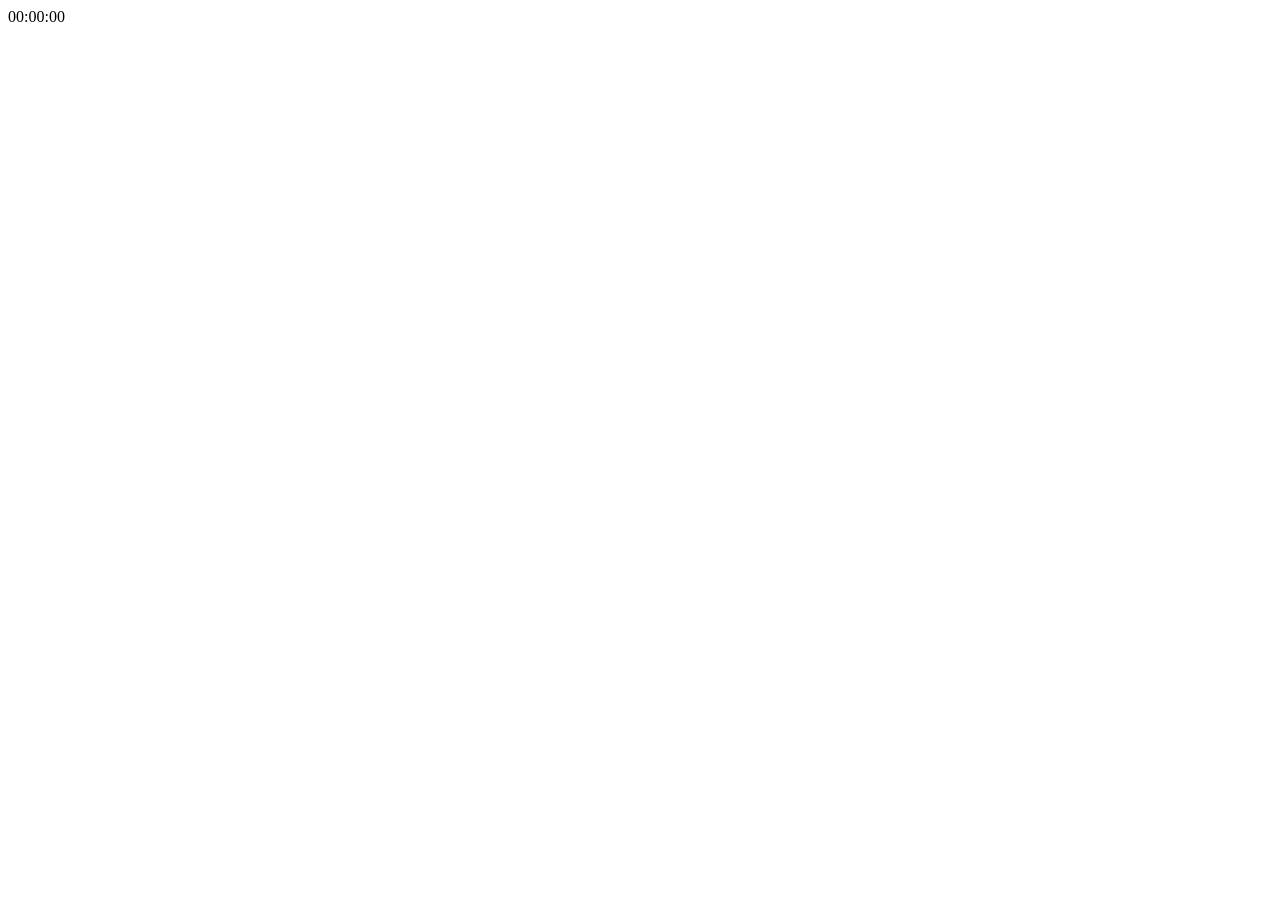
==== frontend/index.html @ fcac7590 "removed redundant folder" ====
<!DOCTYPE html>
<html lang="en">
<head>
    <meta charset="UTF-8">
    <meta name="viewport" content="width=device-width, initial-scale=1.0">
    <title>Rubiks Cube Timer</title>
</head>
<body>
    <script src="index.js"></script>
    <div id = "timer">00:00:00</div>
</body>
</html>
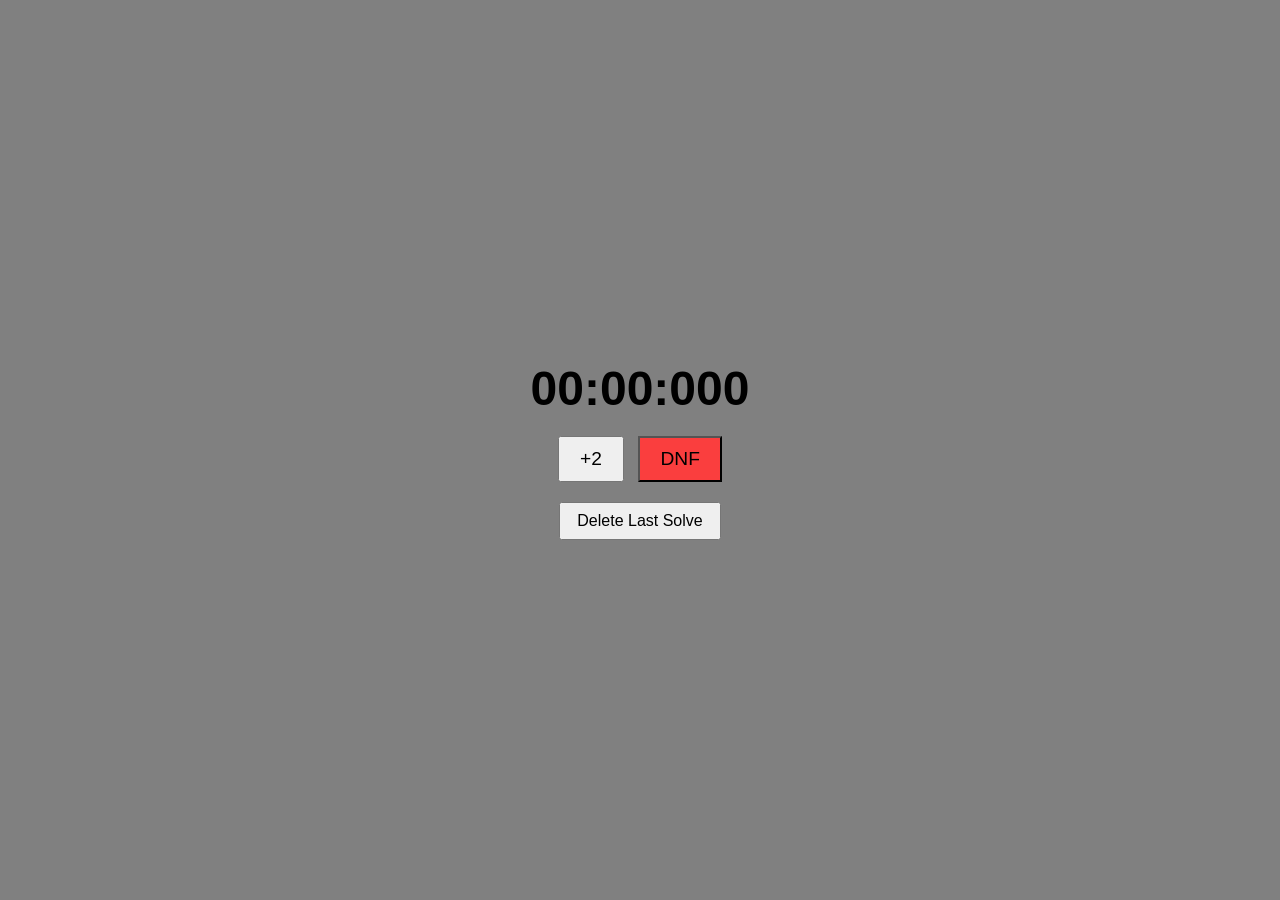
==== commit 97954fe1: "updated ui so its not 100% ugly, added +2 and DNF functionality as well as Delete Last Solve, DB is " ====
--- a/frontend/index.html
+++ b/frontend/index.html
@@ -4,10 +4,20 @@
     <meta charset="UTF-8">
     <meta name="viewport" content="width=device-width, initial-scale=1.0">
     <title>Rubiks Cube Timer</title>
+    <link rel="stylesheet" href="index.css">
 </head>
 <body>
+    <div class="container">
+        <div id = "timer">00:00:000</div>
+        <div id = "penalties"> 
+            <button class = "p2" id = "p2"> +2 </button>
+            <button class = "DNF" id = "DNF"> DNF </button>
+        </div>
+        <button id = "delete">Delete Last Solve</button>
+    </div>
+
+
     <script src="index.js"></script>
-    <div id = "timer">00:00:00</div>
 </body>
 </html>
 
--- a/frontend/index.css
+++ b/frontend/index.css
@@ -0,0 +1,42 @@
+/* Make body take full height and remove default margins */
+body, html {
+    height: 100%;
+    margin: 0;
+    font-family: Arial, sans-serif;
+    background-color: gray;
+}
+
+/* Center everything in container */
+.container {
+    display: flex;
+    flex-direction: column;   /* stack elements vertically */
+    justify-content: center;  /* vertical centering */
+    align-items: center;      /* horizontal centering */
+    height: 100%;             /* full viewport height */
+    gap: 20px;                /* spacing between items */
+}
+
+/* Timer styling */
+#timer {
+    font-size: 3rem;
+    font-weight: bold;
+}
+
+/* Penalties button styling */
+#penalties button {
+    font-size: 1.2rem;
+    padding: 10px 20px;
+    margin: 0 5px;
+    cursor: pointer;
+}
+
+/* Delete button styling */
+button:last-of-type {
+    font-size: 1rem;
+    padding: 8px 16px;
+    cursor: pointer;
+}
+
+.DNF{
+    background-color: rgb(250, 62, 62);
+}
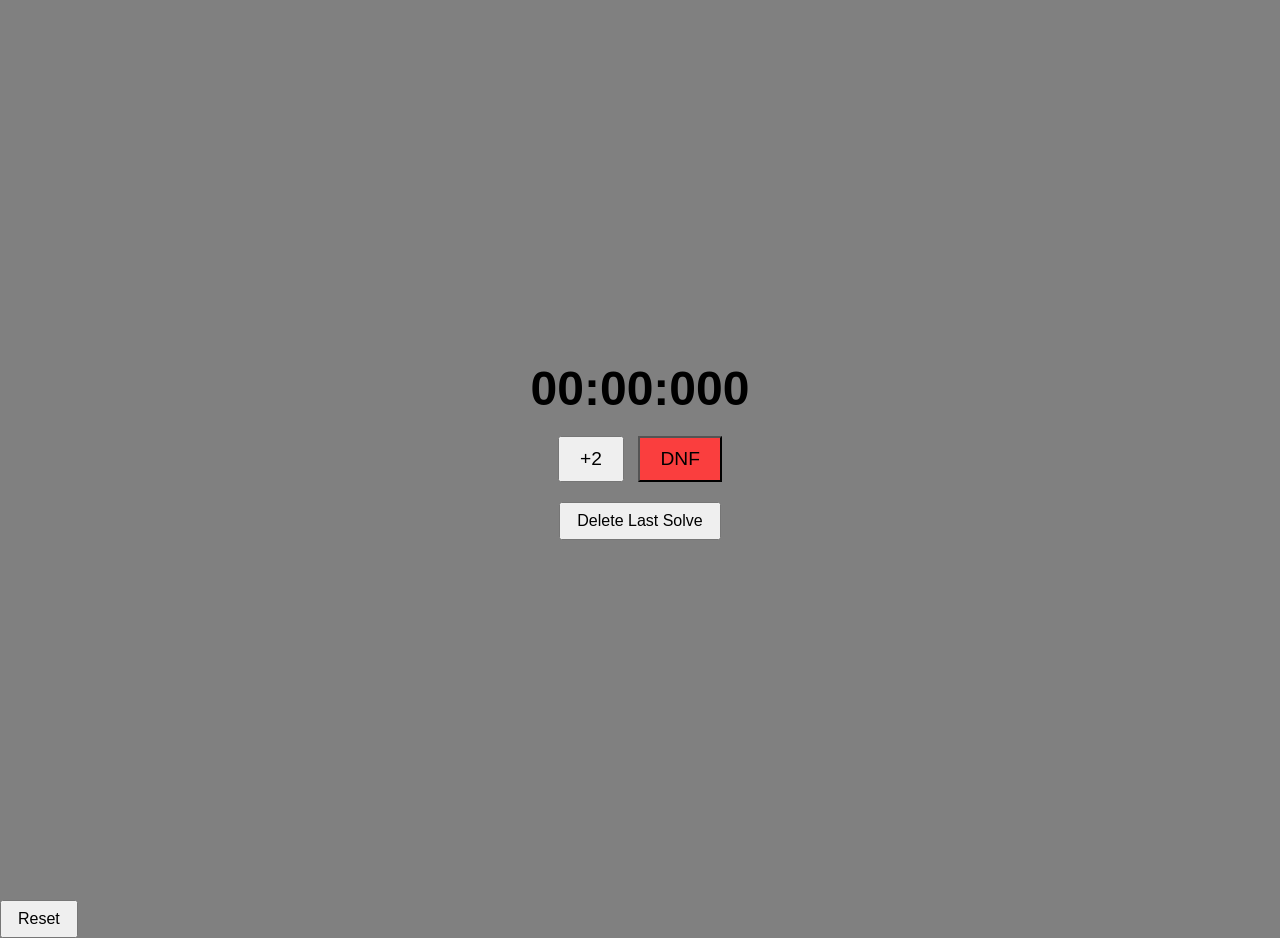
==== commit 527cf983: "added delete all button" ====
--- a/frontend/index.html
+++ b/frontend/index.html
@@ -15,8 +15,8 @@
         </div>
         <button id = "delete">Delete Last Solve</button>
     </div>
-
-
+    <button class="reset-button" id = "reset-button"> Reset </button>
+    
     <script src="index.js"></script>
 </body>
 </html>
--- a/frontend/index.css
+++ b/frontend/index.css
@@ -40,3 +40,8 @@
 .DNF{
     background-color: rgb(250, 62, 62);
 }
+
+
+.reset-button{
+   
+}
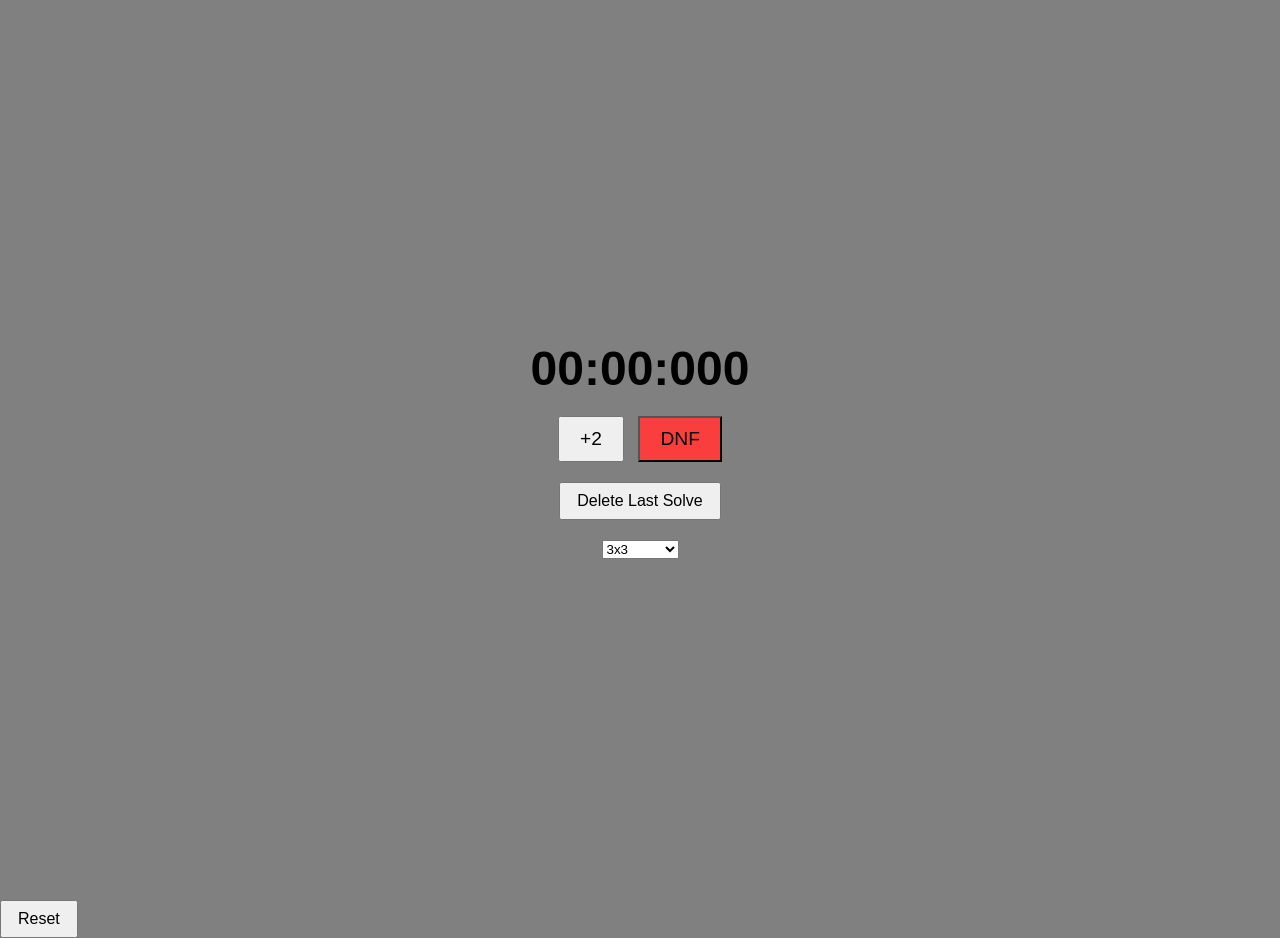
==== commit afcc3aeb: "added select html tag, no functionality" ====
--- a/frontend/index.html
+++ b/frontend/index.html
@@ -14,6 +14,17 @@
             <button class = "DNF" id = "DNF"> DNF </button>
         </div>
         <button id = "delete">Delete Last Solve</button>
+        <select name="Cube Select" id="cubeSelect">
+            <option>3x3</option>
+            <option>2x2</option>
+            <option>4x4</option>
+            <option>5x5</option>
+            <option>6x6</option>
+            <option>7x7</option>
+            <option>pyraminx</option>
+            <option>clock</option>
+            <option>1x1</option>
+        </select>
     </div>
     <button class="reset-button" id = "reset-button"> Reset </button>
     
